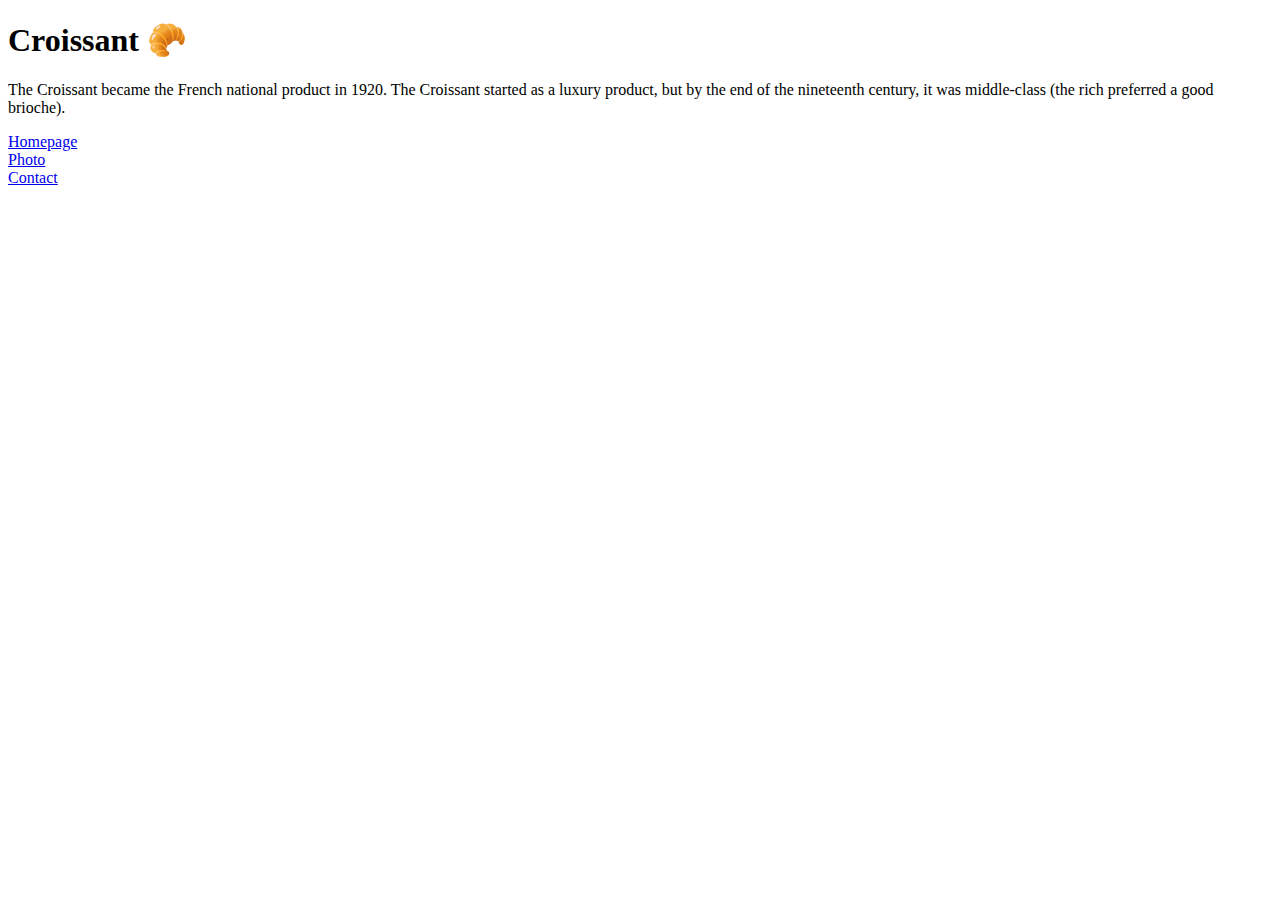
==== index.html @ 04bab0af "Add text, photo, each page has link to each other" ====
<!DOCTYPE html>
<html>
  <head>
    <title>Croissant</title>
    <meta charset="UTF-8" />
    <link rel="stylesheet" href="/src/style.css" />
  </head>
  <body>
    <h1>Croissant 🥐</h1>

    <p>
      The Croissant became the French national product in 1920. The Croissant
      started as a luxury product, but by the end of the nineteenth century, it
      was middle-class (the rich preferred a good brioche).
    </p>

    <div>
      <div><a href="/index.html">Homepage</a></div>
      <div><a href="/photo.html">Photo</a></div>
      <div><a href="/contact.html">Contact</a></div>
    </div>
  </body>
</html>
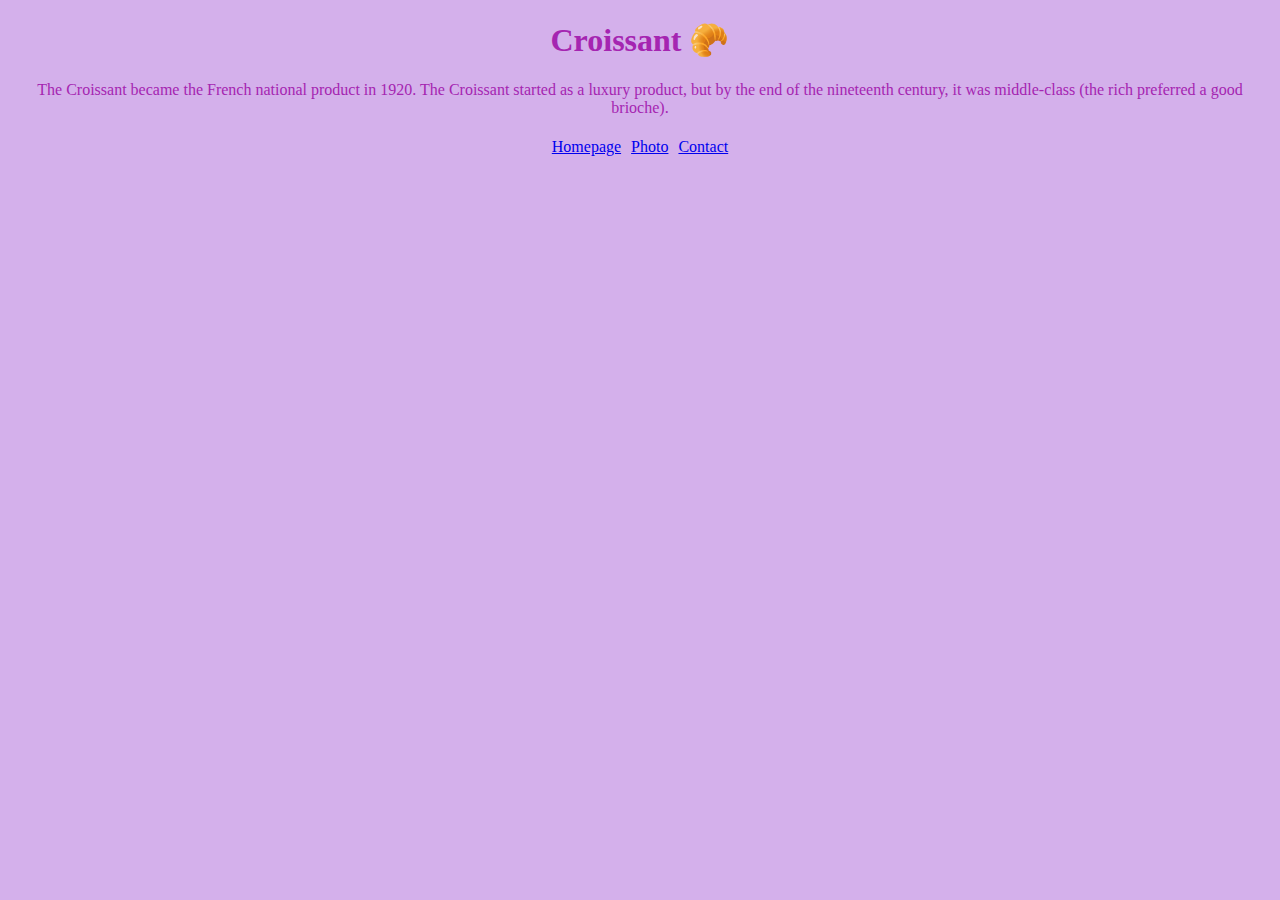
==== commit 4a440ba7: "Added some CSS" ====
--- a/index.html
+++ b/index.html
@@ -3,7 +3,7 @@
   <head>
     <title>Croissant</title>
     <meta charset="UTF-8" />
-    <link rel="stylesheet" href="/src/style.css" />
+    <link rel="stylesheet" href="/style.css" />
   </head>
   <body>
     <h1>Croissant 🥐</h1>
@@ -14,7 +14,7 @@
       was middle-class (the rich preferred a good brioche).
     </p>
 
-    <div>
+    <div class="footer">
       <div><a href="/index.html">Homepage</a></div>
       <div><a href="/photo.html">Photo</a></div>
       <div><a href="/contact.html">Contact</a></div>
--- a/style.css
+++ b/style.css
@@ -0,0 +1,24 @@
+.footer {
+  display: flex;
+  justify-content: center;
+}
+.footer div {
+  padding: 5px;
+}
+
+h1,
+p,
+a {
+  text-align: center;
+}
+
+img {
+  max-width: 50%;
+  display: block;
+  margin: 0 auto;
+}
+
+body {
+  background-color: rgb(212, 176, 235);
+  color: rgb(165, 37, 177);
+}
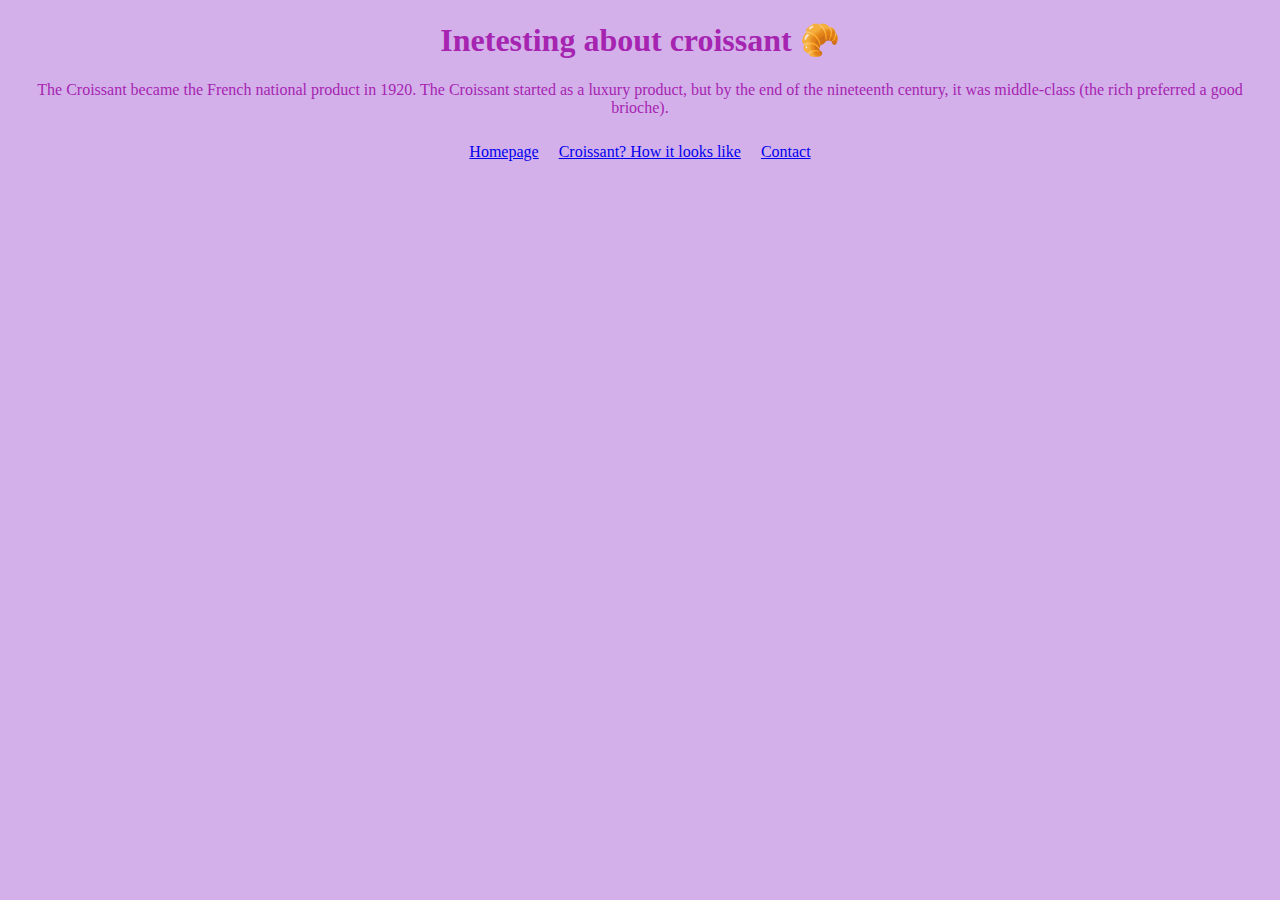
==== commit 85be5d30: "SEO" ====
--- a/index.html
+++ b/index.html
@@ -1,12 +1,13 @@
 <!DOCTYPE html>
 <html>
   <head>
-    <title>Croissant</title>
+    <title>Inetesting about croissant | Croissant.ua</title>
     <meta charset="UTF-8" />
+    <meta name="discription" content="You'll be surprised!" />
     <link rel="stylesheet" href="/style.css" />
   </head>
   <body>
-    <h1>Croissant 🥐</h1>
+    <h1>Inetesting about croissant 🥐</h1>
 
     <p>
       The Croissant became the French national product in 1920. The Croissant
@@ -16,7 +17,7 @@
 
     <div class="footer">
       <div><a href="/index.html">Homepage</a></div>
-      <div><a href="/photo.html">Photo</a></div>
+      <div><a href="/photo.html">Croissant? How it looks like</a></div>
       <div><a href="/contact.html">Contact</a></div>
     </div>
   </body>
--- a/style.css
+++ b/style.css
@@ -3,7 +3,7 @@
   justify-content: center;
 }
 .footer div {
-  padding: 5px;
+  padding: 10px;
 }
 
 h1,
